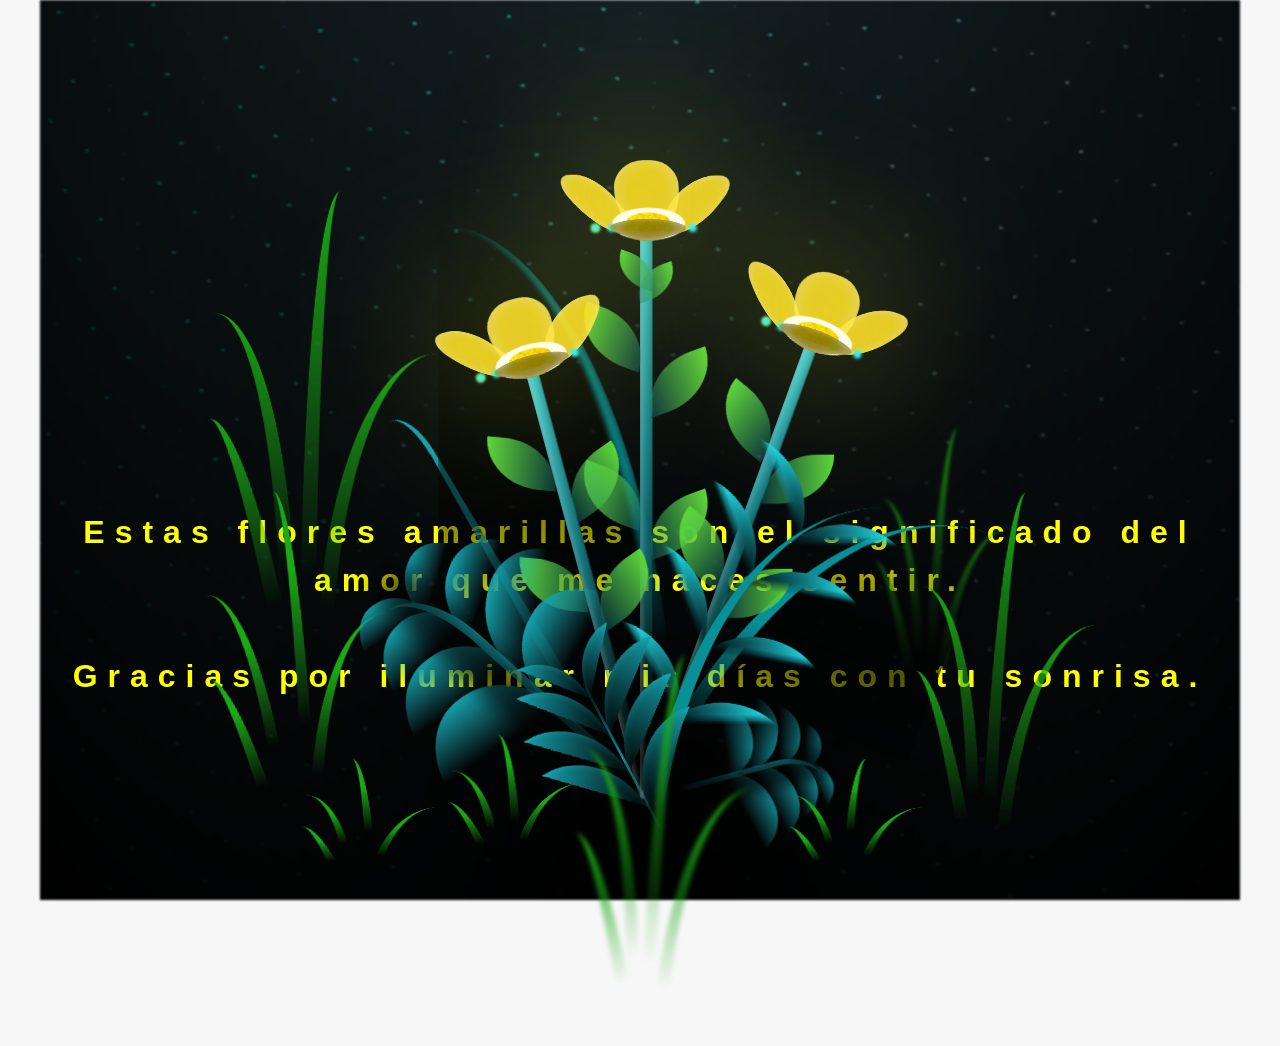
==== flower.html @ 963760ab "Add files via upload" ====
<!DOCTYPE html>
<html lang="es">
  <head>
    <meta charset="UTF-8" />
    <meta http-equiv="X-UA-Compatible" content="IE=edge" />
    <meta name="viewport" content="width=device-width, initial-scale=1.0" />
    <link rel="stylesheet" href="main.css" />
    <link rel="icon" href="flowers.png" type="image/x-icon" />
    <title>Flower</title>
  </head>
  <body class="container">
    <audio src="sound/ChristianBasso&HaienQiu-Flowers.mp3" autoplay></audio>
    <div id="lyrics">
     
    </div>
    <h1 class="titulo">Estas flores amarillas son el significado del amor que me haces sentir. <br> <br>
      Gracias por iluminar mis días con tu sonrisa.</h1>
  
    <div class="night"></div>
    <div class="flowers">
      <div class="flower flower--1">
        <div class="flower__leafs flower__leafs--1">
          <div class="flower__leaf flower__leaf--1"></div>
          <div class="flower__leaf flower__leaf--2"></div>
          <div class="flower__leaf flower__leaf--3"></div>
          <div class="flower__leaf flower__leaf--4"></div>
          <div class="flower__white-circle"></div>

          <div class="flower__light flower__light--1"></div>
          <div class="flower__light flower__light--2"></div>
          <div class="flower__light flower__light--3"></div>
          <div class="flower__light flower__light--4"></div>
          <div class="flower__light flower__light--5"></div>
          <div class="flower__light flower__light--6"></div>
          <div class="flower__light flower__light--7"></div>
          <div class="flower__light flower__light--8"></div>
        </div>
        <div class="flower__line">
          <div class="flower__line__leaf flower__line__leaf--1"></div>
          <div class="flower__line__leaf flower__line__leaf--2"></div>
          <div class="flower__line__leaf flower__line__leaf--3"></div>
          <div class="flower__line__leaf flower__line__leaf--4"></div>
          <div class="flower__line__leaf flower__line__leaf--5"></div>
          <div class="flower__line__leaf flower__line__leaf--6"></div>
        </div>
      </div>

      <div class="flower flower--2">
        <div class="flower__leafs flower__leafs--2">
          <div class="flower__leaf flower__leaf--1"></div>
          <div class="flower__leaf flower__leaf--2"></div>
          <div class="flower__leaf flower__leaf--3"></div>
          <div class="flower__leaf flower__leaf--4"></div>
          <div class="flower__white-circle"></div>

          <div class="flower__light flower__light--1"></div>
          <div class="flower__light flower__light--2"></div>
          <div class="flower__light flower__light--3"></div>
          <div class="flower__light flower__light--4"></div>
          <div class="flower__light flower__light--5"></div>
          <div class="flower__light flower__light--6"></div>
          <div class="flower__light flower__light--7"></div>
          <div class="flower__light flower__light--8"></div>
        </div>
        <div class="flower__line">
          <div class="flower__line__leaf flower__line__leaf--1"></div>
          <div class="flower__line__leaf flower__line__leaf--2"></div>
          <div class="flower__line__leaf flower__line__leaf--3"></div>
          <div class="flower__line__leaf flower__line__leaf--4"></div>
        </div>
      </div>

      <div class="flower flower--3">
        <div class="flower__leafs flower__leafs--3">
          <div class="flower__leaf flower__leaf--1"></div>
          <div class="flower__leaf flower__leaf--2"></div>
          <div class="flower__leaf flower__leaf--3"></div>
          <div class="flower__leaf flower__leaf--4"></div>
          <div class="flower__white-circle"></div>

          <div class="flower__light flower__light--1"></div>
          <div class="flower__light flower__light--2"></div>
          <div class="flower__light flower__light--3"></div>
          <div class="flower__light flower__light--4"></div>
          <div class="flower__light flower__light--5"></div>
          <div class="flower__light flower__light--6"></div>
          <div class="flower__light flower__light--7"></div>
          <div class="flower__light flower__light--8"></div>
        </div>
        <div class="flower__line">
          <div class="flower__line__leaf flower__line__leaf--1"></div>
          <div class="flower__line__leaf flower__line__leaf--2"></div>
          <div class="flower__line__leaf flower__line__leaf--3"></div>
          <div class="flower__line__leaf flower__line__leaf--4"></div>
        </div>
      </div>

      <div class="grow-ans" style="--d: 1.2s">
        <div class="flower__g-long">
          <div class="flower__g-long__top"></div>
          <div class="flower__g-long__bottom"></div>
        </div>
      </div>

      <div class="growing-grass">
        <div class="flower__grass flower__grass--1">
          <div class="flower__grass--top"></div>
          <div class="flower__grass--bottom"></div>
          <div class="flower__grass__leaf flower__grass__leaf--1"></div>
          <div class="flower__grass__leaf flower__grass__leaf--2"></div>
          <div class="flower__grass__leaf flower__grass__leaf--3"></div>
          <div class="flower__grass__leaf flower__grass__leaf--4"></div>
          <div class="flower__grass__leaf flower__grass__leaf--5"></div>
          <div class="flower__grass__leaf flower__grass__leaf--6"></div>
          <div class="flower__grass__leaf flower__grass__leaf--7"></div>
          <div class="flower__grass__leaf flower__grass__leaf--8"></div>
          <div class="flower__grass__overlay"></div>
        </div>
      </div>

      <div class="growing-grass">
        <div class="flower__grass flower__grass--2">
          <div class="flower__grass--top"></div>
          <div class="flower__grass--bottom"></div>
          <div class="flower__grass__leaf flower__grass__leaf--1"></div>
          <div class="flower__grass__leaf flower__grass__leaf--2"></div>
          <div class="flower__grass__leaf flower__grass__leaf--3"></div>
          <div class="flower__grass__leaf flower__grass__leaf--4"></div>
          <div class="flower__grass__leaf flower__grass__leaf--5"></div>
          <div class="flower__grass__leaf flower__grass__leaf--6"></div>
          <div class="flower__grass__leaf flower__grass__leaf--7"></div>
          <div class="flower__grass__leaf flower__grass__leaf--8"></div>
          <div class="flower__grass__overlay"></div>
        </div>
      </div>

      <div class="grow-ans" style="--d: 2.4s">
        <div class="flower__g-right flower__g-right--1">
          <div class="leaf"></div>
        </div>
      </div>

      <div class="grow-ans" style="--d: 2.8s">
        <div class="flower__g-right flower__g-right--2">
          <div class="leaf"></div>
        </div>
      </div>

      <div class="grow-ans" style="--d: 2.8s">
        <div class="flower__g-front">
          <div
            class="flower__g-front__leaf-wrapper flower__g-front__leaf-wrapper--1"
          >
            <div class="flower__g-front__leaf"></div>
          </div>
          <div
            class="flower__g-front__leaf-wrapper flower__g-front__leaf-wrapper--2"
          >
            <div class="flower__g-front__leaf"></div>
          </div>
          <div
            class="flower__g-front__leaf-wrapper flower__g-front__leaf-wrapper--3"
          >
            <div class="flower__g-front__leaf"></div>
          </div>
          <div
            class="flower__g-front__leaf-wrapper flower__g-front__leaf-wrapper--4"
          >
            <div class="flower__g-front__leaf"></div>
          </div>
          <div
            class="flower__g-front__leaf-wrapper flower__g-front__leaf-wrapper--5"
          >
            <div class="flower__g-front__leaf"></div>
          </div>
          <div
            class="flower__g-front__leaf-wrapper flower__g-front__leaf-wrapper--6"
          >
            <div class="flower__g-front__leaf"></div>
          </div>
          <div
            class="flower__g-front__leaf-wrapper flower__g-front__leaf-wrapper--7"
          >
            <div class="flower__g-front__leaf"></div>
          </div>
          <div
            class="flower__g-front__leaf-wrapper flower__g-front__leaf-wrapper--8"
          >
            <div class="flower__g-front__leaf"></div>
          </div>
          <div class="flower__g-front__line"></div>
        </div>
      </div>

      <div class="grow-ans" style="--d: 3.2s">
        <div class="flower__g-fr">
          <div class="leaf"></div>
          <div class="flower__g-fr__leaf flower__g-fr__leaf--1"></div>
          <div class="flower__g-fr__leaf flower__g-fr__leaf--2"></div>
          <div class="flower__g-fr__leaf flower__g-fr__leaf--3"></div>
          <div class="flower__g-fr__leaf flower__g-fr__leaf--4"></div>
          <div class="flower__g-fr__leaf flower__g-fr__leaf--5"></div>
          <div class="flower__g-fr__leaf flower__g-fr__leaf--6"></div>
          <div class="flower__g-fr__leaf flower__g-fr__leaf--7"></div>
          <div class="flower__g-fr__leaf flower__g-fr__leaf--8"></div>
        </div>
      </div>

      <div class="long-g long-g--0">
        <div class="grow-ans" style="--d: 3s">
          <div class="leaf leaf--0"></div>
        </div>
        <div class="grow-ans" style="--d: 2.2s">
          <div class="leaf leaf--1"></div>
        </div>
        <div class="grow-ans" style="--d: 3.4s">
          <div class="leaf leaf--2"></div>
        </div>
        <div class="grow-ans" style="--d: 3.6s">
          <div class="leaf leaf--3"></div>
        </div>
      </div>

      <div class="long-g long-g--1">
        <div class="grow-ans" style="--d: 3.6s">
          <div class="leaf leaf--0"></div>
        </div>
        <div class="grow-ans" style="--d: 3.8s">
          <div class="leaf leaf--1"></div>
        </div>
        <div class="grow-ans" style="--d: 4s">
          <div class="leaf leaf--2"></div>
        </div>
        <div class="grow-ans" style="--d: 4.2s">
          <div class="leaf leaf--3"></div>
        </div>
      </div>

      <div class="long-g long-g--2">
        <div class="grow-ans" style="--d: 4s">
          <div class="leaf leaf--0"></div>
        </div>
        <div class="grow-ans" style="--d: 4.2s">
          <div class="leaf leaf--1"></div>
        </div>
        <div class="grow-ans" style="--d: 4.4s">
          <div class="leaf leaf--2"></div>
        </div>
        <div class="grow-ans" style="--d: 4.6s">
          <div class="leaf leaf--3"></div>
        </div>
      </div>

      <div class="long-g long-g--3">
        <div class="grow-ans" style="--d: 4s">
          <div class="leaf leaf--0"></div>
        </div>
        <div class="grow-ans" style="--d: 4.2s">
          <div class="leaf leaf--1"></div>
        </div>
        <div class="grow-ans" style="--d: 3s">
          <div class="leaf leaf--2"></div>
        </div>
        <div class="grow-ans" style="--d: 3.6s">
          <div class="leaf leaf--3"></div>
        </div>
      </div>

      <div class="long-g long-g--4">
        <div class="grow-ans" style="--d: 4s">
          <div class="leaf leaf--0"></div>
        </div>
        <div class="grow-ans" style="--d: 4.2s">
          <div class="leaf leaf--1"></div>
        </div>
        <div class="grow-ans" style="--d: 3s">
          <div class="leaf leaf--2"></div>
        </div>
        <div class="grow-ans" style="--d: 3.6s">
          <div class="leaf leaf--3"></div>
        </div>
      </div>

      <div class="long-g long-g--5">
        <div class="grow-ans" style="--d: 4s">
          <div class="leaf leaf--0"></div>
        </div>
        <div class="grow-ans" style="--d: 4.2s">
          <div class="leaf leaf--1"></div>
        </div>
        <div class="grow-ans" style="--d: 3s">
          <div class="leaf leaf--2"></div>
        </div>
        <div class="grow-ans" style="--d: 3.6s">
          <div class="leaf leaf--3"></div>
        </div>
      </div>

      <div class="long-g long-g--6">
        <div class="grow-ans" style="--d: 4.2s">
          <div class="leaf leaf--0"></div>
        </div>
        <div class="grow-ans" style="--d: 4.4s">
          <div class="leaf leaf--1"></div>
        </div>
        <div class="grow-ans" style="--d: 4.6s">
          <div class="leaf leaf--2"></div>
        </div>
        <div class="grow-ans" style="--d: 4.8s">
          <div class="leaf leaf--3"></div>
        </div>
      </div>

      <div class="long-g long-g--7">
        <div class="grow-ans" style="--d: 3s">
          <div class="leaf leaf--0"></div>
        </div>
        <div class="grow-ans" style="--d: 3.2s">
          <div class="leaf leaf--1"></div>
        </div>
        <div class="grow-ans" style="--d: 3.5s">
          <div class="leaf leaf--2"></div>
        </div>
        <div class="grow-ans" style="--d: 3.6s">
          <div class="leaf leaf--3"></div>
        </div>
      </div>
    </div>
    <script src="anim.js"></script>
    <script src="main.js"></script>
  </body>
</html>
---- main.css ----
*,
*::after,
*::before {
  padding: 0;
  margin: 0;
  box-sizing: border-box;
}

:root {
  --dark-color: #000;
}

body {
  display: flex;
  align-items: flex-end;
  justify-content: center;
  min-height: 100vh;
  background-color: var(--dark-color);
  overflow: hidden;
  perspective: 1000px;
}

#lyrics {
  font-size: 28px;
  font-family: "Franklin Gothic Medium", "Arial Narrow", Arial, sans-serif;
  color: white;
  position: absolute;
  margin-bottom: 20%;
  z-index: 1;
  font-weight: bold;
  letter-spacing: 4px;
}
@media only screen and (max-width: 600px) {
  /* Estilos específicos para dispositivos con un ancho máximo de 600px */
  #lyrics {
      font-size: 14px; /* Reduce el tamaño del texto para dispositivos más pequeños */
      margin-bottom: 530px;
      letter-spacing: 3px;
  }

}
.titulo {
  margin-bottom: 180px;
  font-family: "Arial Narrow", Arial, sans-serif;
  color: yellow;
  position: absolute;
  font-weight: bold;
  letter-spacing: 10px;
  opacity: 0;
  animation: fadeIn 3s ease-in-out forwards;
  text-align: center;
}
@keyframes fadeIn {
  from {
    opacity: 0;
  }
  to {
    opacity: 1;
  }
}

.night {
  z-index: -1;
  position: absolute;
  left: 50%;
  top: 0;
  transform: translateX(-50%);
  width: 100%;
  height: 100%;
  filter: blur(0.1vmin);
  background-image: radial-gradient(
      ellipse at top,
      transparent 0%,
      var(--dark-color)
    ),
    radial-gradient(
      ellipse at bottom,
      var(--dark-color),
      rgba(145, 233, 255, 0.2)
    ),
    repeating-linear-gradient(
      220deg,
      rgb(0, 0, 0) 0px,
      rgb(0, 0, 0) 19px,
      transparent 19px,
      transparent 22px
    ),
    repeating-linear-gradient(
      189deg,
      rgb(0, 0, 0) 0px,
      rgb(0, 0, 0) 19px,
      transparent 19px,
      transparent 22px
    ),
    repeating-linear-gradient(
      148deg,
      rgb(0, 0, 0) 0px,
      rgb(0, 0, 0) 19px,
      transparent 19px,
      transparent 22px
    ),
    linear-gradient(90deg, rgb(0, 255, 250), rgb(240, 240, 240));
}

.flowers {
  position: relative;
  transform: scale(0.9);
  /*margin-bottom: 100px;
  */
}

@media only screen and (max-width: 600px) {
  /* Estilos específicos para dispositivos con un ancho máximo de 600px */
.flowers {
      font-size: 14px;
      margin-bottom: 35%;
      letter-spacing: 3px;
      transform: scale(1.0);
}

}

.flower {
  position: absolute;
  bottom: 10vmin;
  transform-origin: bottom center;
  z-index: 10;
  --fl-speed: 0.8s;
}
.flower--1 {
  -webkit-animation: moving-flower-1 4s linear infinite;
  animation: moving-flower-1 4s linear infinite;
}
.flower--1 .flower__line {
  height: 70vmin;
  -webkit-animation-delay: 0.3s;
  animation-delay: 0.3s;
}
.flower--1 .flower__line__leaf--1 {
  -webkit-animation: blooming-leaf-right var(--fl-speed) 1.6s backwards;
  animation: blooming-leaf-right var(--fl-speed) 1.6s backwards;
}
.flower--1 .flower__line__leaf--2 {
  -webkit-animation: blooming-leaf-right var(--fl-speed) 1.4s backwards;
  animation: blooming-leaf-right var(--fl-speed) 1.4s backwards;
}
.flower--1 .flower__line__leaf--3 {
  -webkit-animation: blooming-leaf-left var(--fl-speed) 1.2s backwards;
  animation: blooming-leaf-left var(--fl-speed) 1.2s backwards;
}
.flower--1 .flower__line__leaf--4 {
  -webkit-animation: blooming-leaf-left var(--fl-speed) 1s backwards;
  animation: blooming-leaf-left var(--fl-speed) 1s backwards;
}
.flower--1 .flower__line__leaf--5 {
  -webkit-animation: blooming-leaf-right var(--fl-speed) 1.8s backwards;
  animation: blooming-leaf-right var(--fl-speed) 1.8s backwards;
}
.flower--1 .flower__line__leaf--6 {
  -webkit-animation: blooming-leaf-left var(--fl-speed) 2s backwards;
  animation: blooming-leaf-left var(--fl-speed) 2s backwards;
}
.flower--2 {
  left: 50%;
  transform: rotate(20deg);
  -webkit-animation: moving-flower-2 4s linear infinite;
  animation: moving-flower-2 4s linear infinite;
}
.flower--2 .flower__line {
  height: 60vmin;
  -webkit-animation-delay: 0.6s;
  animation-delay: 0.6s;
}
.flower--2 .flower__line__leaf--1 {
  -webkit-animation: blooming-leaf-right var(--fl-speed) 1.9s backwards;
  animation: blooming-leaf-right var(--fl-speed) 1.9s backwards;
}
.flower--2 .flower__line__leaf--2 {
  -webkit-animation: blooming-leaf-right var(--fl-speed) 1.7s backwards;
  animation: blooming-leaf-right var(--fl-speed) 1.7s backwards;
}
.flower--2 .flower__line__leaf--3 {
  -webkit-animation: blooming-leaf-left var(--fl-speed) 1.5s backwards;
  animation: blooming-leaf-left var(--fl-speed) 1.5s backwards;
}
.flower--2 .flower__line__leaf--4 {
  -webkit-animation: blooming-leaf-left var(--fl-speed) 1.3s backwards;
  animation: blooming-leaf-left var(--fl-speed) 1.3s backwards;
}
.flower--3 {
  left: 50%;
  transform: rotate(-15deg);
  -webkit-animation: moving-flower-3 4s linear infinite;
  animation: moving-flower-3 4s linear infinite;
}
.flower--3 .flower__line {
  -webkit-animation-delay: 0.9s;
  animation-delay: 0.9s;
}
.flower--3 .flower__line__leaf--1 {
  -webkit-animation: blooming-leaf-right var(--fl-speed) 2.5s backwards;
  animation: blooming-leaf-right var(--fl-speed) 2.5s backwards;
}
.flower--3 .flower__line__leaf--2 {
  -webkit-animation: blooming-leaf-right var(--fl-speed) 2.3s backwards;
  animation: blooming-leaf-right var(--fl-speed) 2.3s backwards;
}
.flower--3 .flower__line__leaf--3 {
  -webkit-animation: blooming-leaf-left var(--fl-speed) 2.1s backwards;
  animation: blooming-leaf-left var(--fl-speed) 2.1s backwards;
}
.flower--3 .flower__line__leaf--4 {
  -webkit-animation: blooming-leaf-left var(--fl-speed) 1.9s backwards;
  animation: blooming-leaf-left var(--fl-speed) 1.9s backwards;
}
.flower__leafs {
  position: relative;
  -webkit-animation: blooming-flower 2s backwards;
  animation: blooming-flower 2s backwards;
}
.flower__leafs--1 {
  -webkit-animation-delay: 1.1s;
  animation-delay: 1.1s;
}
.flower__leafs--2 {
  -webkit-animation-delay: 1.4s;
  animation-delay: 1.4s;
}
.flower__leafs--3 {
  -webkit-animation-delay: 1.7s;
  animation-delay: 1.7s;
}
.flower__leafs::after {
  content: "";
  position: absolute;
  left: 0;
  top: 0;
  transform: translate(-50%, -100%);
  width: 8vmin;
  height: 8vmin;
  background-color: #f9fd25;
  /* background-color: #fd2525; */
  filter: blur(10vmin);
}
.flower__leaf {
  position: absolute;
  bottom: 0;
  left: 50%;
  width: 8vmin;
  height: 11vmin;
  border-radius: 51% 49% 47% 53%/44% 45% 55% 69%;
  background-color: #253bfd;
  background-color: #fddd25;
  transform-origin: bottom center;
  opacity: 0.9;
  box-shadow: inset 0 0 2vmin rgba(255, 255, 255, 0.5);
}
.flower__leaf--1 {
  transform: translate(-10%, 1%) rotateY(40deg) rotateX(-50deg);
}
.flower__leaf--2 {
  transform: translate(-50%, -4%) rotateX(40deg);
}
.flower__leaf--3 {
  transform: translate(-90%, 0%) rotateY(45deg) rotateX(50deg);
}
.flower__leaf--4 {
  width: 8vmin;
  height: 8vmin;
  transform-origin: bottom left;
  border-radius: 4vmin 10vmin 4vmin 4vmin;
  transform: translate(0%, 18%) rotateX(70deg) rotate(-43deg);
  background-color: #7c6901;
  z-index: 1;
  opacity: 0.8;
}
.flower__white-circle {
  position: absolute;
  left: -3.5vmin;
  top: -3vmin;
  width: 9vmin;
  height: 4vmin;
  border-radius: 50%;
  background-color: #fff;
}
.flower__white-circle::after {
  content: "";
  position: absolute;
  left: 50%;
  top: 45%;
  transform: translate(-50%, -50%);
  width: 60%;
  height: 60%;
  border-radius: inherit;
  background-image: repeating-linear-gradient(
      135deg,
      rgba(0, 0, 0, 0.03) 0px,
      rgba(0, 0, 0, 0.03) 1px,
      transparent 1px,
      transparent 12px
    ),
    repeating-linear-gradient(
      45deg,
      rgba(0, 0, 0, 0.03) 0px,
      rgba(0, 0, 0, 0.03) 1px,
      transparent 1px,
      transparent 12px
    ),
    repeating-linear-gradient(
      67.5deg,
      rgba(0, 0, 0, 0.03) 0px,
      rgba(0, 0, 0, 0.03) 1px,
      transparent 1px,
      transparent 12px
    ),
    repeating-linear-gradient(
      135deg,
      rgba(0, 0, 0, 0.03) 0px,
      rgba(0, 0, 0, 0.03) 1px,
      transparent 1px,
      transparent 12px
    ),
    repeating-linear-gradient(
      45deg,
      rgba(0, 0, 0, 0.03) 0px,
      rgba(0, 0, 0, 0.03) 1px,
      transparent 1px,
      transparent 12px
    ),
    repeating-linear-gradient(
      112.5deg,
      rgba(0, 0, 0, 0.03) 0px,
      rgba(0, 0, 0, 0.03) 1px,
      transparent 1px,
      transparent 12px
    ),
    repeating-linear-gradient(
      112.5deg,
      rgba(0, 0, 0, 0.03) 0px,
      rgba(0, 0, 0, 0.03) 1px,
      transparent 1px,
      transparent 12px
    ),
    repeating-linear-gradient(
      45deg,
      rgba(0, 0, 0, 0.03) 0px,
      rgba(0, 0, 0, 0.03) 1px,
      transparent 1px,
      transparent 12px
    ),
    repeating-linear-gradient(
      22.5deg,
      rgba(0, 0, 0, 0.03) 0px,
      rgba(0, 0, 0, 0.03) 1px,
      transparent 1px,
      transparent 12px
    ),
    repeating-linear-gradient(
      45deg,
      rgba(0, 0, 0, 0.03) 0px,
      rgba(0, 0, 0, 0.03) 1px,
      transparent 1px,
      transparent 12px
    ),
    repeating-linear-gradient(
      22.5deg,
      rgba(0, 0, 0, 0.03) 0px,
      rgba(0, 0, 0, 0.03) 1px,
      transparent 1px,
      transparent 12px
    ),
    repeating-linear-gradient(
      135deg,
      rgba(0, 0, 0, 0.03) 0px,
      rgba(0, 0, 0, 0.03) 1px,
      transparent 1px,
      transparent 12px
    ),
    repeating-linear-gradient(
      157.5deg,
      rgba(0, 0, 0, 0.03) 0px,
      rgba(0, 0, 0, 0.03) 1px,
      transparent 1px,
      transparent 12px
    ),
    repeating-linear-gradient(
      67.5deg,
      rgba(0, 0, 0, 0.03) 0px,
      rgba(0, 0, 0, 0.03) 1px,
      transparent 1px,
      transparent 12px
    ),
    repeating-linear-gradient(
      67.5deg,
      rgba(0, 0, 0, 0.03) 0px,
      rgba(0, 0, 0, 0.03) 1px,
      transparent 1px,
      transparent 12px
    ),
    linear-gradient(90deg, rgb(255, 235, 18), rgb(255, 206, 0));
}
.flower__line {
  height: 55vmin;
  width: 1.5vmin;
  background-image: linear-gradient(
      to left,
      rgba(0, 0, 0, 0.2),
      transparent,
      rgba(255, 255, 255, 0.2)
    ),
    linear-gradient(to top, transparent 10%, #14757a, #39c6d6);
  box-shadow: inset 0 0 2px rgba(0, 0, 0, 0.5);
  -webkit-animation: grow-flower-tree 4s backwards;
  animation: grow-flower-tree 4s backwards;
}
.flower__line__leaf {
  --w: 7vmin;
  --h: calc(var(--w) + 2vmin);
  position: absolute;
  top: 20%;
  left: 90%;
  width: var(--w);
  height: var(--h);
  border-top-right-radius: var(--h);
  border-bottom-left-radius: var(--h);
  background-image: linear-gradient(to top, rgba(20, 117, 122, 0.4), #5ed639);
}
.flower__line__leaf--1 {
  transform: rotate(70deg) rotateY(30deg);
}
.flower__line__leaf--2 {
  top: 45%;
  transform: rotate(70deg) rotateY(30deg);
}
.flower__line__leaf--3,
.flower__line__leaf--4,
.flower__line__leaf--6 {
  border-top-right-radius: 0;
  border-bottom-left-radius: 0;
  border-top-left-radius: var(--h);
  border-bottom-right-radius: var(--h);
  left: -460%;
  top: 12%;
  transform: rotate(-70deg) rotateY(30deg);
}
.flower__line__leaf--4 {
  top: 40%;
}
.flower__line__leaf--5 {
  top: 0;
  transform-origin: left;
  transform: rotate(70deg) rotateY(30deg) scale(0.6);
}
.flower__line__leaf--6 {
  top: -2%;
  left: -450%;
  transform-origin: right;
  transform: rotate(-70deg) rotateY(30deg) scale(0.6);
}
.flower__light {
  position: absolute;
  bottom: 0vmin;
  width: 1vmin;
  height: 1vmin;
  background-color: rgb(255, 251, 0);
  border-radius: 50%;
  filter: blur(0.2vmin);
  -webkit-animation: light-ans 4s linear infinite backwards;
  animation: light-ans 4s linear infinite backwards;
}
.flower__light:nth-child(odd) {
  background-color: #23f0ff;
}
.flower__light--1 {
  left: -2vmin;
  -webkit-animation-delay: 1s;
  animation-delay: 1s;
}
.flower__light--2 {
  left: 3vmin;
  -webkit-animation-delay: 0.5s;
  animation-delay: 0.5s;
}
.flower__light--3 {
  left: -6vmin;
  -webkit-animation-delay: 0.3s;
  animation-delay: 0.3s;
}
.flower__light--4 {
  left: 6vmin;
  -webkit-animation-delay: 0.9s;
  animation-delay: 0.9s;
}
.flower__light--5 {
  left: -1vmin;
  -webkit-animation-delay: 1.5s;
  animation-delay: 1.5s;
}
.flower__light--6 {
  left: -4vmin;
  -webkit-animation-delay: 3s;
  animation-delay: 3s;
}
.flower__light--7 {
  left: 3vmin;
  -webkit-animation-delay: 2s;
  animation-delay: 2s;
}
.flower__light--8 {
  left: -6vmin;
  -webkit-animation-delay: 3.5s;
  animation-delay: 3.5s;
}
.flower__grass {
  --c: #159faa;
  --line-w: 1.5vmin;
  position: absolute;
  bottom: 12vmin;
  left: -7vmin;
  display: flex;
  flex-direction: column;
  align-items: flex-end;
  z-index: 20;
  transform-origin: bottom center;
  transform: rotate(-48deg) rotateY(40deg);
}
.flower__grass--1 {
  -webkit-animation: moving-grass 2s linear infinite;
  animation: moving-grass 2s linear infinite;
}
.flower__grass--2 {
  left: 2vmin;
  bottom: 10vmin;
  transform: scale(0.5) rotate(75deg) rotateX(10deg) rotateY(-200deg);
  opacity: 0.8;
  z-index: 0;
  -webkit-animation: moving-grass--2 1.5s linear infinite;
  animation: moving-grass--2 1.5s linear infinite;
}
.flower__grass--top {
  width: 7vmin;
  height: 10vmin;
  border-top-right-radius: 100%;
  border-right: var(--line-w) solid var(--c);
  transform-origin: bottom center;
  transform: rotate(-2deg);
}
.flower__grass--bottom {
  margin-top: -2px;
  width: var(--line-w);
  height: 25vmin;
  background-image: linear-gradient(to top, transparent, var(--c));
}
.flower__grass__leaf {
  --size: 10vmin;
  position: absolute;
  width: calc(var(--size) * 2.1);
  height: var(--size);
  border-top-left-radius: var(--size);
  border-top-right-radius: var(--size);
  background-image: linear-gradient(
    to top,
    transparent,
    transparent 30%,
    var(--c)
  );
  z-index: 100;
}
.flower__grass__leaf--1 {
  top: -6%;
  left: 30%;
  --size: 6vmin;
  transform: rotate(-20deg);
  -webkit-animation: growing-grass-ans--1 2s 2.6s backwards;
  animation: growing-grass-ans--1 2s 2.6s backwards;
}
@-webkit-keyframes growing-grass-ans--1 {
  0% {
    transform-origin: bottom left;
    transform: rotate(-20deg) scale(0);
  }
}
@keyframes growing-grass-ans--1 {
  0% {
    transform-origin: bottom left;
    transform: rotate(-20deg) scale(0);
  }
}
.flower__grass__leaf--2 {
  top: -5%;
  left: -110%;
  --size: 6vmin;
  transform: rotate(10deg);
  -webkit-animation: growing-grass-ans--2 2s 2.4s linear backwards;
  animation: growing-grass-ans--2 2s 2.4s linear backwards;
}
@-webkit-keyframes growing-grass-ans--2 {
  0% {
    transform-origin: bottom right;
    transform: rotate(10deg) scale(0);
  }
}
@keyframes growing-grass-ans--2 {
  0% {
    transform-origin: bottom right;
    transform: rotate(10deg) scale(0);
  }
}
.flower__grass__leaf--3 {
  top: 5%;
  left: 60%;
  --size: 8vmin;
  transform: rotate(-18deg) rotateX(-20deg);
  -webkit-animation: growing-grass-ans--3 2s 2.2s linear backwards;
  animation: growing-grass-ans--3 2s 2.2s linear backwards;
}
@-webkit-keyframes growing-grass-ans--3 {
  0% {
    transform-origin: bottom left;
    transform: rotate(-18deg) rotateX(-20deg) scale(0);
  }
}
@keyframes growing-grass-ans--3 {
  0% {
    transform-origin: bottom left;
    transform: rotate(-18deg) rotateX(-20deg) scale(0);
  }
}
.flower__grass__leaf--4 {
  top: 6%;
  left: -135%;
  --size: 8vmin;
  transform: rotate(2deg);
  -webkit-animation: growing-grass-ans--4 2s 2s linear backwards;
  animation: growing-grass-ans--4 2s 2s linear backwards;
}
@-webkit-keyframes growing-grass-ans--4 {
  0% {
    transform-origin: bottom right;
    transform: rotate(2deg) scale(0);
  }
}
@keyframes growing-grass-ans--4 {
  0% {
    transform-origin: bottom right;
    transform: rotate(2deg) scale(0);
  }
}
.flower__grass__leaf--5 {
  top: 20%;
  left: 60%;
  --size: 10vmin;
  transform: rotate(-24deg) rotateX(-20deg);
  -webkit-animation: growing-grass-ans--5 2s 1.8s linear backwards;
  animation: growing-grass-ans--5 2s 1.8s linear backwards;
}
@-webkit-keyframes growing-grass-ans--5 {
  0% {
    transform-origin: bottom left;
    transform: rotate(-24deg) rotateX(-20deg) scale(0);
  }
}
@keyframes growing-grass-ans--5 {
  0% {
    transform-origin: bottom left;
    transform: rotate(-24deg) rotateX(-20deg) scale(0);
  }
}
.flower__grass__leaf--6 {
  top: 22%;
  left: -180%;
  --size: 10vmin;
  transform: rotate(10deg);
  -webkit-animation: growing-grass-ans--6 2s 1.6s linear backwards;
  animation: growing-grass-ans--6 2s 1.6s linear backwards;
}
@-webkit-keyframes growing-grass-ans--6 {
  0% {
    transform-origin: bottom right;
    transform: rotate(10deg) scale(0);
  }
}
@keyframes growing-grass-ans--6 {
  0% {
    transform-origin: bottom right;
    transform: rotate(10deg) scale(0);
  }
}
.flower__grass__leaf--7 {
  top: 39%;
  left: 70%;
  --size: 10vmin;
  transform: rotate(-10deg);
  -webkit-animation: growing-grass-ans--7 2s 1.4s linear backwards;
  animation: growing-grass-ans--7 2s 1.4s linear backwards;
}
@-webkit-keyframes growing-grass-ans--7 {
  0% {
    transform-origin: bottom left;
    transform: rotate(-10deg) scale(0);
  }
}
@keyframes growing-grass-ans--7 {
  0% {
    transform-origin: bottom left;
    transform: rotate(-10deg) scale(0);
  }
}
.flower__grass__leaf--8 {
  top: 40%;
  left: -215%;
  --size: 11vmin;
  transform: rotate(10deg);
  -webkit-animation: growing-grass-ans--8 2s 1.2s linear backwards;
  animation: growing-grass-ans--8 2s 1.2s linear backwards;
}
@-webkit-keyframes growing-grass-ans--8 {
  0% {
    transform-origin: bottom right;
    transform: rotate(10deg) scale(0);
  }
}
@keyframes growing-grass-ans--8 {
  0% {
    transform-origin: bottom right;
    transform: rotate(10deg) scale(0);
  }
}
.flower__grass__overlay {
  position: absolute;
  top: -10%;
  right: 0%;
  width: 100%;
  height: 100%;
  background-color: rgba(0, 0, 0, 0.6);
  filter: blur(1.5vmin);
  z-index: 100;
}
.flower__g-long {
  --w: 2vmin;
  --h: 6vmin;
  --c: #159faa;
  position: absolute;
  bottom: 10vmin;
  left: -3vmin;
  transform-origin: bottom center;
  transform: rotate(-30deg) rotateY(-20deg);
  display: flex;
  flex-direction: column;
  align-items: flex-end;
  -webkit-animation: flower-g-long-ans 3s linear infinite;
  animation: flower-g-long-ans 3s linear infinite;
}
@-webkit-keyframes flower-g-long-ans {
  0%,
  100% {
    transform: rotate(-30deg) rotateY(-20deg);
  }
  50% {
    transform: rotate(-32deg) rotateY(-20deg);
  }
}
@keyframes flower-g-long-ans {
  0%,
  100% {
    transform: rotate(-30deg) rotateY(-20deg);
  }
  50% {
    transform: rotate(-32deg) rotateY(-20deg);
  }
}
.flower__g-long__top {
  top: calc(var(--h) * -1);
  width: calc(var(--w) + 1vmin);
  height: var(--h);
  border-top-right-radius: 100%;
  border-right: 0.7vmin solid var(--c);
  transform: translate(-0.7vmin, 1vmin);
}
.flower__g-long__bottom {
  width: var(--w);
  height: 50vmin;
  transform-origin: bottom center;
  background-image: linear-gradient(to top, transparent 30%, var(--c));
  box-shadow: inset 0 0 2px rgba(0, 0, 0, 0.5);
  -webkit-clip-path: polygon(35% 0, 65% 1%, 100% 100%, 0% 100%);
  clip-path: polygon(35% 0, 65% 1%, 100% 100%, 0% 100%);
}
.flower__g-right {
  position: absolute;
  bottom: 6vmin;
  left: -2vmin;
  transform-origin: bottom left;
  transform: rotate(20deg);
}
.flower__g-right .leaf {
  width: 30vmin;
  height: 50vmin;
  border-top-left-radius: 100%;
  border-left: 2vmin solid #079097;
  background-image: linear-gradient(
    to bottom,
    transparent,
    var(--dark-color) 60%
  );
  -webkit-mask-image: linear-gradient(to top, transparent 30%, #079097 60%);
}
.flower__g-right--1 {
  -webkit-animation: flower-g-right-ans 2.5s linear infinite;
  animation: flower-g-right-ans 2.5s linear infinite;
}
.flower__g-right--2 {
  left: 5vmin;
  transform: rotateY(-180deg);
  -webkit-animation: flower-g-right-ans--2 3s linear infinite;
  animation: flower-g-right-ans--2 3s linear infinite;
}
.flower__g-right--2 .leaf {
  height: 75vmin;
  filter: blur(0.3vmin);
  opacity: 0.8;
}
@-webkit-keyframes flower-g-right-ans {
  0%,
  100% {
    transform: rotate(20deg);
  }
  50% {
    transform: rotate(24deg) rotateX(-20deg);
  }
}
@keyframes flower-g-right-ans {
  0%,
  100% {
    transform: rotate(20deg);
  }
  50% {
    transform: rotate(24deg) rotateX(-20deg);
  }
}
@-webkit-keyframes flower-g-right-ans--2 {
  0%,
  100% {
    transform: rotateY(-180deg) rotate(0deg) rotateX(-20deg);
  }
  50% {
    transform: rotateY(-180deg) rotate(6deg) rotateX(-20deg);
  }
}
@keyframes flower-g-right-ans--2 {
  0%,
  100% {
    transform: rotateY(-180deg) rotate(0deg) rotateX(-20deg);
  }
  50% {
    transform: rotateY(-180deg) rotate(6deg) rotateX(-20deg);
  }
}
.flower__g-front {
  position: absolute;
  bottom: 6vmin;
  left: 2.5vmin;
  z-index: 100;
  transform-origin: bottom center;
  transform: rotate(-28deg) rotateY(30deg) scale(1.04);
  -webkit-animation: flower__g-front-ans 2s linear infinite;
  animation: flower__g-front-ans 2s linear infinite;
}
@-webkit-keyframes flower__g-front-ans {
  0%,
  100% {
    transform: rotate(-28deg) rotateY(30deg) scale(1.04);
  }
  50% {
    transform: rotate(-35deg) rotateY(40deg) scale(1.04);
  }
}
@keyframes flower__g-front-ans {
  0%,
  100% {
    transform: rotate(-28deg) rotateY(30deg) scale(1.04);
  }
  50% {
    transform: rotate(-35deg) rotateY(40deg) scale(1.04);
  }
}
.flower__g-front__line {
  width: 0.3vmin;
  height: 20vmin;
  background-image: linear-gradient(
    to top,
    transparent,
    #079097,
    transparent 100%
  );
  position: relative;
}
.flower__g-front__leaf-wrapper {
  position: absolute;
  top: 0;
  left: 0;
  transform-origin: bottom left;
  transform: rotate(10deg);
}
.flower__g-front__leaf-wrapper:nth-child(even) {
  left: 0vmin;
  transform: rotateY(-180deg) rotate(5deg);
  -webkit-animation: flower__g-front__leaf-left-ans 1s ease-in backwards;
  animation: flower__g-front__leaf-left-ans 1s ease-in backwards;
}
.flower__g-front__leaf-wrapper:nth-child(odd) {
  -webkit-animation: flower__g-front__leaf-ans 1s ease-in backwards;
  animation: flower__g-front__leaf-ans 1s ease-in backwards;
}
.flower__g-front__leaf-wrapper--1 {
  top: -8vmin;
  transform: scale(0.7);
  -webkit-animation: flower__g-front__leaf-ans 1s 5.5s ease-in backwards !important;
  animation: flower__g-front__leaf-ans 1s 5.5s ease-in backwards !important;
}
.flower__g-front__leaf-wrapper--2 {
  top: -8vmin;
  transform: rotateY(-180deg) scale(0.7) !important;
  -webkit-animation: flower__g-front__leaf-left-ans-2 1s 4.6s ease-in backwards !important;
  animation: flower__g-front__leaf-left-ans-2 1s 4.6s ease-in backwards !important;
}
.flower__g-front__leaf-wrapper--3 {
  top: -3vmin;
  -webkit-animation: flower__g-front__leaf-ans 1s 4.6s ease-in backwards;
  animation: flower__g-front__leaf-ans 1s 4.6s ease-in backwards;
}
.flower__g-front__leaf-wrapper--4 {
  top: -3vmin;
  transform: rotateY(-180deg) scale(0.9) !important;
  -webkit-animation: flower__g-front__leaf-left-ans-2 1s 4.6s ease-in backwards !important;
  animation: flower__g-front__leaf-left-ans-2 1s 4.6s ease-in backwards !important;
}
@-webkit-keyframes flower__g-front__leaf-left-ans-2 {
  0% {
    transform: rotateY(-180deg) scale(0);
  }
}
@keyframes flower__g-front__leaf-left-ans-2 {
  0% {
    transform: rotateY(-180deg) scale(0);
  }
}
.flower__g-front__leaf-wrapper--5,
.flower__g-front__leaf-wrapper--6 {
  top: 2vmin;
}
.flower__g-front__leaf-wrapper--7,
.flower__g-front__leaf-wrapper--8 {
  top: 6.5vmin;
}
.flower__g-front__leaf-wrapper--2 {
  -webkit-animation-delay: 5.2s !important;
  animation-delay: 5.2s !important;
}
.flower__g-front__leaf-wrapper--3 {
  -webkit-animation-delay: 4.9s !important;
  animation-delay: 4.9s !important;
}
.flower__g-front__leaf-wrapper--5 {
  -webkit-animation-delay: 4.3s !important;
  animation-delay: 4.3s !important;
}
.flower__g-front__leaf-wrapper--6 {
  -webkit-animation-delay: 4.1s !important;
  animation-delay: 4.1s !important;
}
.flower__g-front__leaf-wrapper--7 {
  -webkit-animation-delay: 3.8s !important;
  animation-delay: 3.8s !important;
}
.flower__g-front__leaf-wrapper--8 {
  -webkit-animation-delay: 3.5s !important;
  animation-delay: 3.5s !important;
}
@-webkit-keyframes flower__g-front__leaf-ans {
  0% {
    transform: rotate(10deg) scale(0);
  }
}
@keyframes flower__g-front__leaf-ans {
  0% {
    transform: rotate(10deg) scale(0);
  }
}
@-webkit-keyframes flower__g-front__leaf-left-ans {
  0% {
    transform: rotateY(-180deg) rotate(5deg) scale(0);
  }
}
@keyframes flower__g-front__leaf-left-ans {
  0% {
    transform: rotateY(-180deg) rotate(5deg) scale(0);
  }
}
.flower__g-front__leaf {
  width: 10vmin;
  height: 10vmin;
  border-radius: 100% 0% 0% 100%/100% 100% 0% 0%;
  box-shadow: inset 0 2px 1vmin hsla(184deg, 97%, 58%, 0.2);
  background-image: linear-gradient(
      to bottom left,
      transparent,
      var(--dark-color)
    ),
    linear-gradient(to bottom right, #159faa 50%, transparent 50%, transparent);
  -webkit-mask-image: linear-gradient(
    to bottom right,
    #159faa 50%,
    transparent 50%,
    transparent
  );
  mask-image: linear-gradient(
    to bottom right,
    #159faa 50%,
    transparent 50%,
    transparent
  );
}
.flower__g-fr {
  position: absolute;
  bottom: -4vmin;
  left: vmin;
  transform-origin: bottom left;
  z-index: 10;
  -webkit-animation: flower__g-fr-ans 2s linear infinite;
  animation: flower__g-fr-ans 2s linear infinite;
}
@-webkit-keyframes flower__g-fr-ans {
  0%,
  100% {
    transform: rotate(2deg);
  }
  50% {
    transform: rotate(4deg);
  }
}
@keyframes flower__g-fr-ans {
  0%,
  100% {
    transform: rotate(2deg);
  }
  50% {
    transform: rotate(4deg);
  }
}
.flower__g-fr .leaf {
  width: 30vmin;
  height: 50vmin;
  border-top-left-radius: 100%;
  border-left: 2vmin solid #079097;
  -webkit-mask-image: linear-gradient(to top, transparent 25%, #079097 50%);
  position: relative;
  z-index: 1;
}
.flower__g-fr__leaf {
  position: absolute;
  top: 0;
  left: 0;
  width: 10vmin;
  height: 10vmin;
  border-radius: 100% 0% 0% 100%/100% 100% 0% 0%;
  box-shadow: inset 0 2px 1vmin hsla(184deg, 97%, 58%, 0.2);
  background-image: linear-gradient(
      to bottom left,
      transparent,
      var(--dark-color) 98%
    ),
    linear-gradient(to bottom right, #23f0ff 45%, transparent 50%, transparent);
  -webkit-mask-image: linear-gradient(
    135deg,
    #159faa 40%,
    transparent 50%,
    transparent
  );
}
.flower__g-fr__leaf--1 {
  left: 20vmin;
  transform: rotate(45deg);
  -webkit-animation: flower__g-fr-leaft-ans-1 0.5s 5.2s linear backwards;
  animation: flower__g-fr-leaft-ans-1 0.5s 5.2s linear backwards;
}
@-webkit-keyframes flower__g-fr-leaft-ans-1 {
  0% {
    transform-origin: left;
    transform: rotate(45deg) scale(0);
  }
}
@keyframes flower__g-fr-leaft-ans-1 {
  0% {
    transform-origin: left;
    transform: rotate(45deg) scale(0);
  }
}
.flower__g-fr__leaf--2 {
  left: 12vmin;
  top: -7vmin;
  transform: rotate(25deg) rotateY(-180deg);
  -webkit-animation: flower__g-fr-leaft-ans-6 0.5s 5s linear backwards;
  animation: flower__g-fr-leaft-ans-6 0.5s 5s linear backwards;
}
.flower__g-fr__leaf--3 {
  left: 15vmin;
  top: 6vmin;
  transform: rotate(55deg);
  -webkit-animation: flower__g-fr-leaft-ans-5 0.5s 4.8s linear backwards;
  animation: flower__g-fr-leaft-ans-5 0.5s 4.8s linear backwards;
}
.flower__g-fr__leaf--4 {
  left: 6vmin;
  top: -2vmin;
  transform: rotate(25deg) rotateY(-180deg);
  -webkit-animation: flower__g-fr-leaft-ans-6 0.5s 4.6s linear backwards;
  animation: flower__g-fr-leaft-ans-6 0.5s 4.6s linear backwards;
}
.flower__g-fr__leaf--5 {
  left: 10vmin;
  top: 14vmin;
  transform: rotate(55deg);
  -webkit-animation: flower__g-fr-leaft-ans-5 0.5s 4.4s linear backwards;
  animation: flower__g-fr-leaft-ans-5 0.5s 4.4s linear backwards;
}
@-webkit-keyframes flower__g-fr-leaft-ans-5 {
  0% {
    transform-origin: left;
    transform: rotate(55deg) scale(0);
  }
}
@keyframes flower__g-fr-leaft-ans-5 {
  0% {
    transform-origin: left;
    transform: rotate(55deg) scale(0);
  }
}
.flower__g-fr__leaf--6 {
  left: 0vmin;
  top: 6vmin;
  transform: rotate(25deg) rotateY(-180deg);
  -webkit-animation: flower__g-fr-leaft-ans-6 0.5s 4.2s linear backwards;
  animation: flower__g-fr-leaft-ans-6 0.5s 4.2s linear backwards;
}
@-webkit-keyframes flower__g-fr-leaft-ans-6 {
  0% {
    transform-origin: right;
    transform: rotate(25deg) rotateY(-180deg) scale(0);
  }
}
@keyframes flower__g-fr-leaft-ans-6 {
  0% {
    transform-origin: right;
    transform: rotate(25deg) rotateY(-180deg) scale(0);
  }
}
.flower__g-fr__leaf--7 {
  left: 5vmin;
  top: 22vmin;
  transform: rotate(45deg);
  -webkit-animation: flower__g-fr-leaft-ans-7 0.5s 4s linear backwards;
  animation: flower__g-fr-leaft-ans-7 0.5s 4s linear backwards;
}
@-webkit-keyframes flower__g-fr-leaft-ans-7 {
  0% {
    transform-origin: left;
    transform: rotate(45deg) scale(0);
  }
}
@keyframes flower__g-fr-leaft-ans-7 {
  0% {
    transform-origin: left;
    transform: rotate(45deg) scale(0);
  }
}
.flower__g-fr__leaf--8 {
  left: -4vmin;
  top: 15vmin;
  transform: rotate(15deg) rotateY(-180deg);
  -webkit-animation: flower__g-fr-leaft-ans-8 0.5s 3.8s linear backwards;
  animation: flower__g-fr-leaft-ans-8 0.5s 3.8s linear backwards;
}
@-webkit-keyframes flower__g-fr-leaft-ans-8 {
  0% {
    transform-origin: right;
    transform: rotate(15deg) rotateY(-180deg) scale(0);
  }
}
@keyframes flower__g-fr-leaft-ans-8 {
  0% {
    transform-origin: right;
    transform: rotate(15deg) rotateY(-180deg) scale(0);
  }
}

.long-g {
  position: absolute;
  bottom: 25vmin;
  left: -42vmin;
  transform-origin: bottom left;
}
.long-g--1 {
  bottom: 0vmin;
  transform: scale(0.8) rotate(-5deg);
}
.long-g--1 .leaf {
  -webkit-mask-image: linear-gradient(
    to top,
    transparent 40%,
    #079097 80%
  ) !important;
}
.long-g--1 .leaf--1 {
  --w: 5vmin;
  --h: 60vmin;
  left: -2vmin;
  transform: rotate(3deg) rotateY(-180deg);
}
.long-g--2,
.long-g--3 {
  bottom: -3vmin;
  left: -35vmin;
  transform-origin: center;
  transform: scale(0.6) rotateX(60deg);
}
.long-g--2 .leaf,
.long-g--3 .leaf {
  -webkit-mask-image: linear-gradient(
    to top,
    transparent 50%,
    #079097 80%
  ) !important;
}
.long-g--2 .leaf--1,
.long-g--3 .leaf--1 {
  left: -1vmin;
  transform: rotateY(-180deg);
}
.long-g--3 {
  left: -17vmin;
  bottom: 0vmin;
}
.long-g--3 .leaf {
  -webkit-mask-image: linear-gradient(
    to top,
    transparent 40%,
    #079097 80%
  ) !important;
}
.long-g--4 {
  left: 25vmin;
  bottom: -3vmin;
  transform-origin: center;
  transform: scale(0.6) rotateX(60deg);
}
.long-g--4 .leaf {
  -webkit-mask-image: linear-gradient(
    to top,
    transparent 50%,
    #079097 80%
  ) !important;
}
.long-g--5 {
  left: 42vmin;
  bottom: 0vmin;
  transform: scale(0.8) rotate(2deg);
}
.long-g--6 {
  left: 0vmin;
  bottom: -20vmin;
  z-index: 100;
  filter: blur(0.3vmin);
  transform: scale(0.8) rotate(2deg);
}
.long-g--7 {
  left: 35vmin;
  bottom: 20vmin;
  z-index: -1;
  filter: blur(0.3vmin);
  transform: scale(0.6) rotate(2deg);
  opacity: 0.7;
}
.long-g .leaf {
  --w: 15vmin;
  --h: 40vmin;
  --c: #1aaa15;
  position: absolute;
  bottom: 0;
  width: var(--w);
  height: var(--h);
  border-top-left-radius: 100%;
  border-left: 2vmin solid var(--c);
  -webkit-mask-image: linear-gradient(
    to top,
    transparent 20%,
    var(--dark-color)
  );
  transform-origin: bottom center;
}
.long-g .leaf--0 {
  left: 2vmin;
  -webkit-animation: leaf-ans-1 4s linear infinite;
  animation: leaf-ans-1 4s linear infinite;
}
.long-g .leaf--1 {
  --w: 5vmin;
  --h: 60vmin;
  -webkit-animation: leaf-ans-1 4s linear infinite;
  animation: leaf-ans-1 4s linear infinite;
}
.long-g .leaf--2 {
  --w: 10vmin;
  --h: 40vmin;
  left: -0.5vmin;
  bottom: 5vmin;
  transform-origin: bottom left;
  transform: rotateY(-180deg);
  -webkit-animation: leaf-ans-2 3s linear infinite;
  animation: leaf-ans-2 3s linear infinite;
}
.long-g .leaf--3 {
  --w: 5vmin;
  --h: 30vmin;
  left: -1vmin;
  bottom: 3.2vmin;
  transform-origin: bottom left;
  transform: rotate(-10deg) rotateY(-180deg);
  -webkit-animation: leaf-ans-3 3s linear infinite;
  animation: leaf-ans-3 3s linear infinite;
}

@-webkit-keyframes leaf-ans-1 {
  0%,
  100% {
    transform: rotate(-5deg) scale(1);
  }
  50% {
    transform: rotate(5deg) scale(1.1);
  }
}

@keyframes leaf-ans-1 {
  0%,
  100% {
    transform: rotate(-5deg) scale(1);
  }
  50% {
    transform: rotate(5deg) scale(1.1);
  }
}
@-webkit-keyframes leaf-ans-2 {
  0%,
  100% {
    transform: rotateY(-180deg) rotate(5deg);
  }
  50% {
    transform: rotateY(-180deg) rotate(0deg) scale(1.1);
  }
}
@keyframes leaf-ans-2 {
  0%,
  100% {
    transform: rotateY(-180deg) rotate(5deg);
  }
  50% {
    transform: rotateY(-180deg) rotate(0deg) scale(1.1);
  }
}
@-webkit-keyframes leaf-ans-3 {
  0%,
  100% {
    transform: rotate(-10deg) rotateY(-180deg);
  }
  50% {
    transform: rotate(-20deg) rotateY(-180deg);
  }
}
@keyframes leaf-ans-3 {
  0%,
  100% {
    transform: rotate(-10deg) rotateY(-180deg);
  }
  50% {
    transform: rotate(-20deg) rotateY(-180deg);
  }
}
.grow-ans {
  -webkit-animation: grow-ans 2s var(--d) backwards;
  animation: grow-ans 2s var(--d) backwards;
}

@-webkit-keyframes grow-ans {
  0% {
    transform: scale(0);
    opacity: 0;
  }
}

@keyframes grow-ans {
  0% {
    transform: scale(0);
    opacity: 0;
  }
}
@-webkit-keyframes light-ans {
  0% {
    opacity: 0;
    transform: translateY(0vmin);
  }
  25% {
    opacity: 1;
    transform: translateY(-5vmin) translateX(-2vmin);
  }
  50% {
    opacity: 1;
    transform: translateY(-15vmin) translateX(2vmin);
    filter: blur(0.2vmin);
  }
  75% {
    transform: translateY(-20vmin) translateX(-2vmin);
    filter: blur(0.2vmin);
  }
  100% {
    transform: translateY(-30vmin);
    opacity: 0;
    filter: blur(1vmin);
  }
}
@keyframes light-ans {
  0% {
    opacity: 0;
    transform: translateY(0vmin);
  }
  25% {
    opacity: 1;
    transform: translateY(-5vmin) translateX(-2vmin);
  }
  50% {
    opacity: 1;
    transform: translateY(-15vmin) translateX(2vmin);
    filter: blur(0.2vmin);
  }
  75% {
    transform: translateY(-20vmin) translateX(-2vmin);
    filter: blur(0.2vmin);
  }
  100% {
    transform: translateY(-30vmin);
    opacity: 0;
    filter: blur(1vmin);
  }
}
@-webkit-keyframes moving-flower-1 {
  0%,
  100% {
    transform: rotate(2deg);
  }
  50% {
    transform: rotate(-2deg);
  }
}
@keyframes moving-flower-1 {
  0%,
  100% {
    transform: rotate(2deg);
  }
  50% {
    transform: rotate(-2deg);
  }
}
@-webkit-keyframes moving-flower-2 {
  0%,
  100% {
    transform: rotate(18deg);
  }
  50% {
    transform: rotate(14deg);
  }
}
@keyframes moving-flower-2 {
  0%,
  100% {
    transform: rotate(18deg);
  }
  50% {
    transform: rotate(14deg);
  }
}
@-webkit-keyframes moving-flower-3 {
  0%,
  100% {
    transform: rotate(-18deg);
  }
  50% {
    transform: rotate(-20deg) rotateY(-10deg);
  }
}
@keyframes moving-flower-3 {
  0%,
  100% {
    transform: rotate(-18deg);
  }
  50% {
    transform: rotate(-20deg) rotateY(-10deg);
  }
}
@-webkit-keyframes blooming-leaf-right {
  0% {
    transform-origin: left;
    transform: rotate(70deg) rotateY(30deg) scale(0);
  }
}
@keyframes blooming-leaf-right {
  0% {
    transform-origin: left;
    transform: rotate(70deg) rotateY(30deg) scale(0);
  }
}
@-webkit-keyframes blooming-leaf-left {
  0% {
    transform-origin: right;
    transform: rotate(-70deg) rotateY(30deg) scale(0);
  }
}
@keyframes blooming-leaf-left {
  0% {
    transform-origin: right;
    transform: rotate(-70deg) rotateY(30deg) scale(0);
  }
}
@-webkit-keyframes grow-flower-tree {
  0% {
    height: 0;
    border-radius: 1vmin;
  }
}
@keyframes grow-flower-tree {
  0% {
    height: 0;
    border-radius: 1vmin;
  }
}
@-webkit-keyframes blooming-flower {
  0% {
    transform: scale(0);
  }
}
@keyframes blooming-flower {
  0% {
    transform: scale(0);
  }
}
@-webkit-keyframes moving-grass {
  0%,
  100% {
    transform: rotate(-48deg) rotateY(40deg);
  }
  50% {
    transform: rotate(-50deg) rotateY(40deg);
  }
}
@keyframes moving-grass {
  0%,
  100% {
    transform: rotate(-48deg) rotateY(40deg);
  }
  50% {
    transform: rotate(-50deg) rotateY(40deg);
  }
}
@-webkit-keyframes moving-grass--2 {
  0%,
  100% {
    transform: scale(0.5) rotate(75deg) rotateX(10deg) rotateY(-200deg);
  }
  50% {
    transform: scale(0.5) rotate(79deg) rotateX(10deg) rotateY(-200deg);
  }
}
@keyframes moving-grass--2 {
  0%,
  100% {
    transform: scale(0.5) rotate(75deg) rotateX(10deg) rotateY(-200deg);
  }
  50% {
    transform: scale(0.5) rotate(79deg) rotateX(10deg) rotateY(-200deg);
  }
}
.growing-grass {
  -webkit-animation: growing-grass-ans 1s 2s backwards;
  animation: growing-grass-ans 1s 2s backwards;
}

@-webkit-keyframes growing-grass-ans {
  0% {
    transform: scale(0);
  }
}

@keyframes growing-grass-ans {
  0% {
    transform: scale(0);
  }
}
.container * {
  -webkit-animation-play-state: paused !important;
  animation-play-state: paused !important;
} /*# sourceMappingURL=main.css.map */


/* Reset de estilos básicos */
body, h1, p {
  margin: 0;
  padding: 0;
}

/* Estilos generales */
body {
  font-family: 'Arial', sans-serif;
  background-color: #f7f7f7;
  color: #333;
}

.container {
  max-width: 1200px;
  margin: 0 auto;
  padding: 20px;
}

h1 {
  font-size: 2em;
  line-height: 1.5;
  margin-bottom: 20px;
}

/* Media Queries para tamaños de pantalla diferentes */
@media screen and (max-width: 600px) {
  /* Estilos para pantallas pequeñas */
  h1 {
      font-size: 1.5em;
  }
}

@media screen and (min-width: 601px) and (max-width: 1024px) {
  /* Estilos para pantallas medianas */
  h1 {
      font-size: 1.8em;
  }
}

@media screen and (min-width: 1025px) {
  /* Estilos para pantallas grandes */
  h1 {
      font-size: 2em;
  }
}

/* Agregar más estilos según sea necesario */
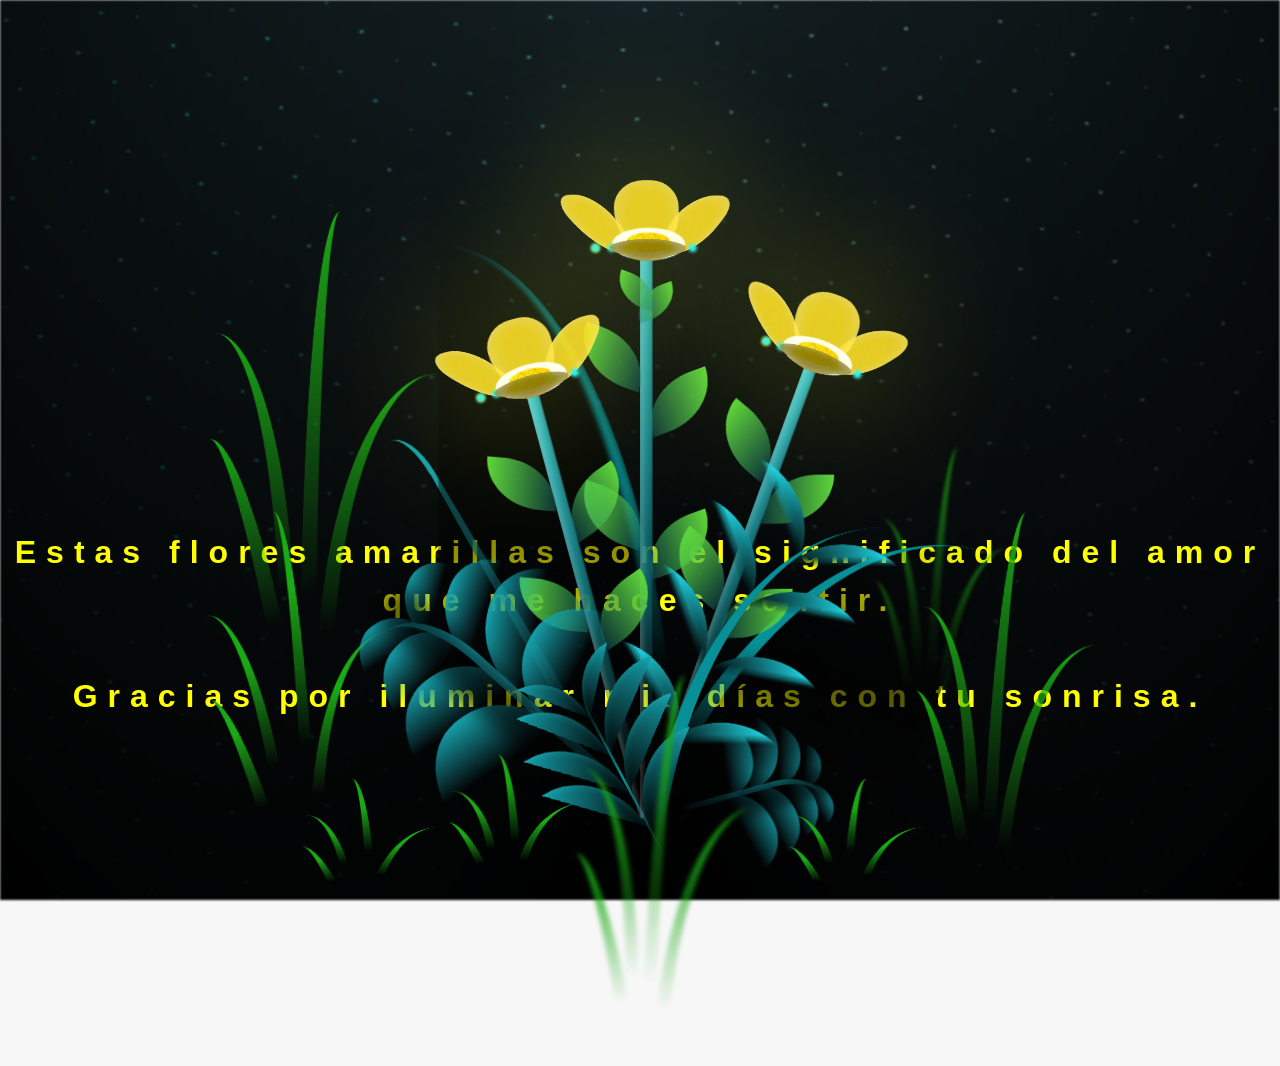
==== commit b6d30988: "Add files via upload" ====
--- a/flower.html
+++ b/flower.html
@@ -9,7 +9,7 @@
     <title>Flower</title>
   </head>
   <body class="container">
-    <audio src="sound/ChristianBasso&HaienQiu-Flowers.mp3" autoplay></audio>
+    <audio id="cancion" src="ChristianBasso&HaienQiu-Flowers.mp3"></audio>
     <div id="lyrics">
      
     </div>
